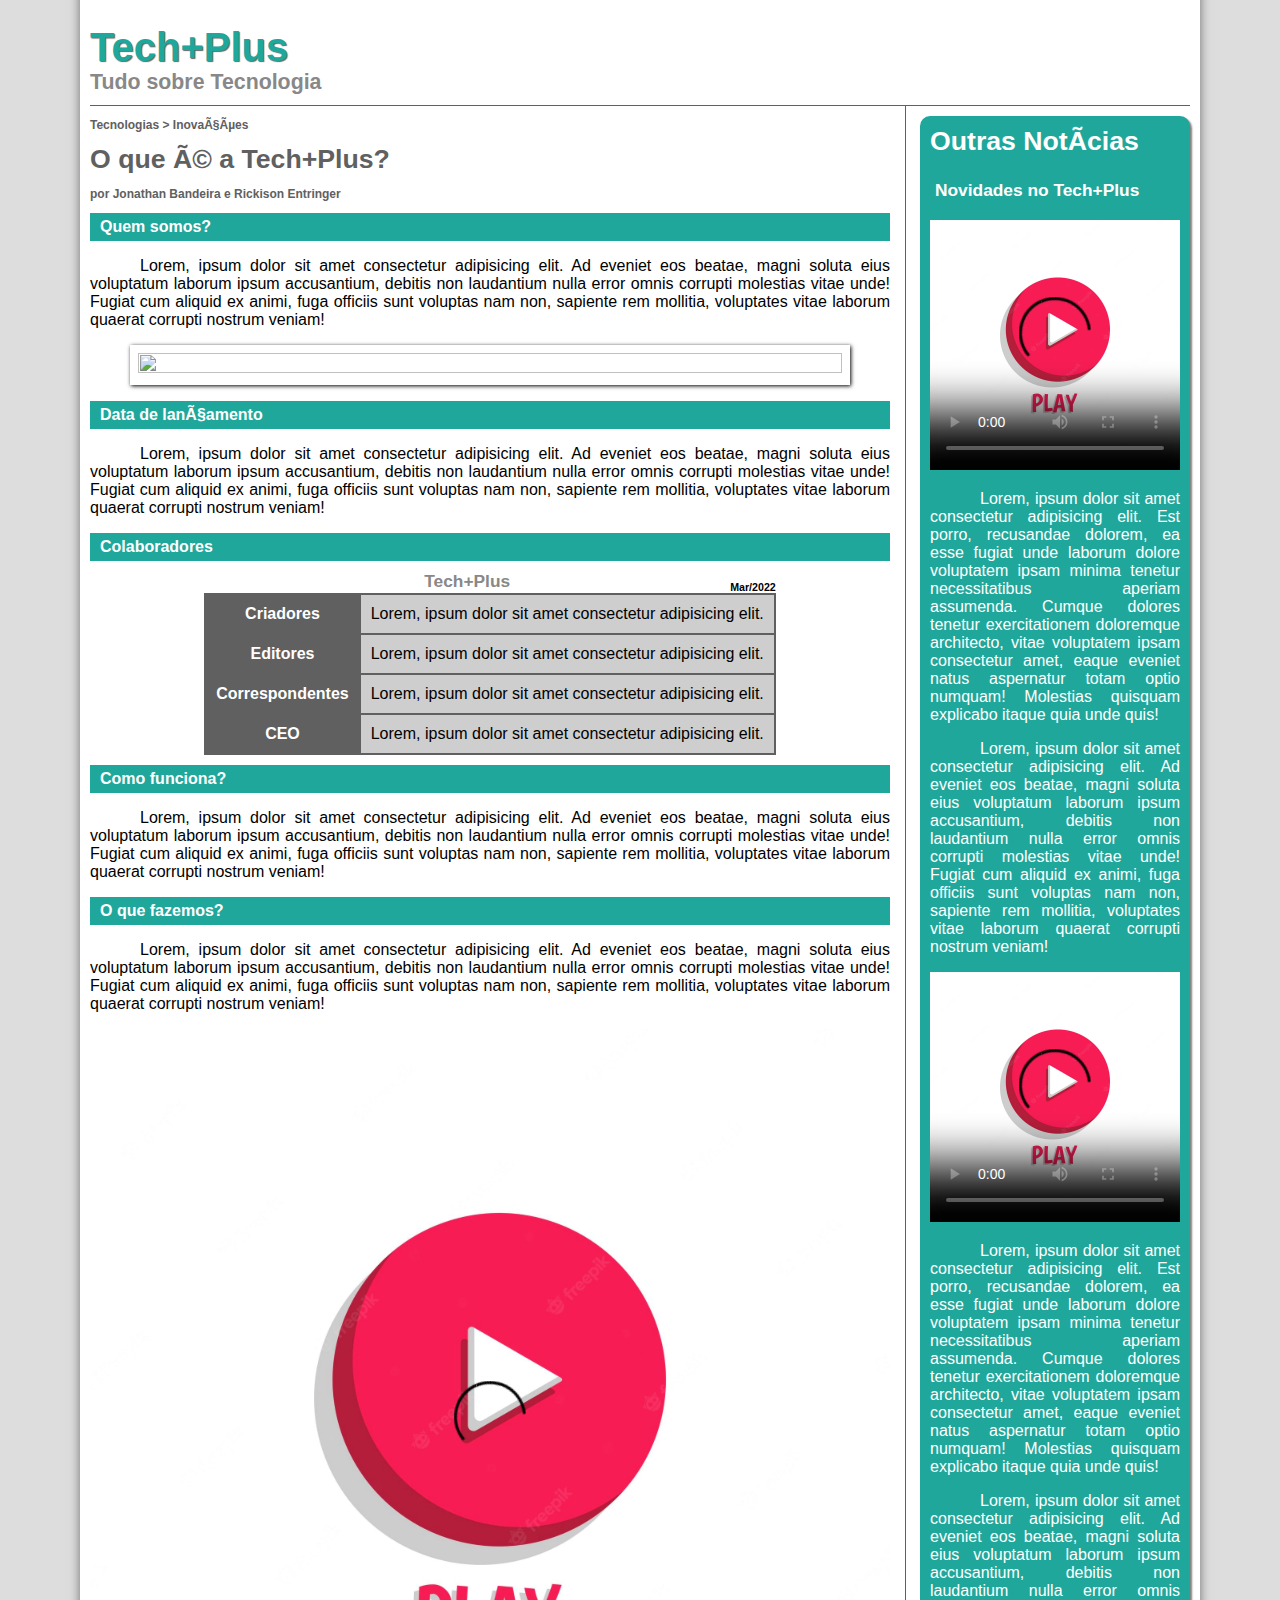
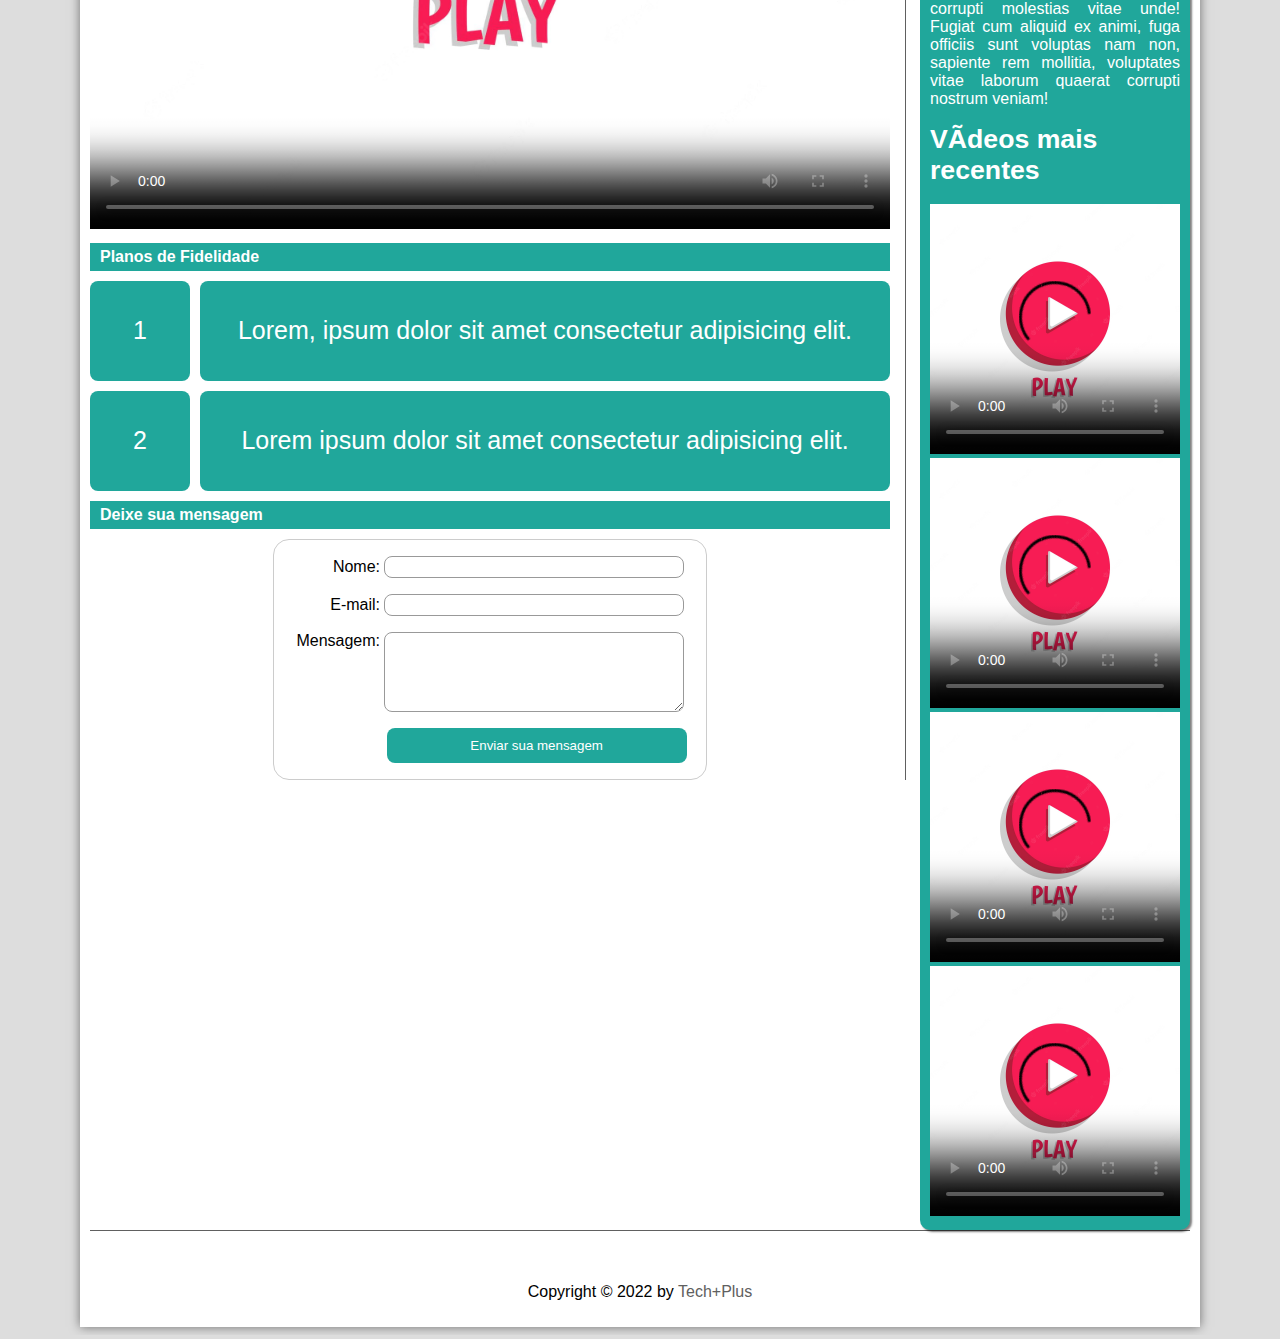
==== tech-plus/index.html @ 02656e33 "Fixed bugs" ====
<!DOCTYPE html>
<html lang="pt-br">

<head>
    <meta charset="pt-br">
    <title>Tech+Plus</title>
    <link rel="apple-touch-icon" sizes="57x57" href="_imagens/apple-icon.png">
    <link rel="apple-touch-icon" sizes="57x57" href="_imagens/android-icon-144x144.png">
    <link rel="apple-touch-icon" sizes="57x57" href="_imagens/android-icon-192x192.png">
    <link rel="apple-touch-icon" sizes="57x57" href="_imagens/android-icon-36x36.png">
    <link rel="apple-touch-icon" sizes="57x57" href="_imagens/android-icon-36x36.png">
    <link rel="apple-touch-icon" sizes="57x57" href="_imagens/android-icon-72x72.png">
    <link rel="apple-touch-icon" sizes="57x57" href="_imagens/apple-icon-57x57.png">
    <link rel="apple-touch-icon" sizes="57x57" href="_imagens/apple-icon.png">
    <link rel="apple-touch-icon" sizes="57x57" href="_imagens/favicon-16x16.png">
    <link rel="apple-touch-icon" sizes="57x57" href="_imagens/favicon-32x32.png">
    <link rel="apple-touch-icon" sizes="57x57" href="_imagens/favicon-96x96.png">
    <link rel="apple-touch-icon" sizes="57x57" href="_imagens/ms-icon-70x70.png">
    <link rel="stylesheet" href="https://cdn.jsdelivr.net/gh/devicons/devicon@v2.15.1/devicon.min.css">
    <link rel="stylesheet" type="text/css"
        href="https://maxcdn.bootstrapcdn.com/font-awesome/4.7.0/css/font-awesome.min.css">
    <link rel="stylesheet" type="text/css" href="_css/stylo.css" />
    <script src="https://code.jquery.com/jquery-3.2.1.js"></script>
</head>

<body>
    <div id="interface">
        <header id="cabecalho">
            <a href="#">
                <h1>Tech+Plus</h1>
            </a>
            <h3>Tudo sobre Tecnologia</h3>
            </hgroup>
        </header>

        <section id="corpo">
            <article id="noticia-principal">
                <header id="cabecalho-artigo">
                    <hgroup>
                        <h3><a href="#">Tecnologias</a> > <a href="#"> Inovações</a></h3>
                        <h1>O que é a Tech+Plus?</h1>
                        <h3>por Jonathan Bandeira e Rickison Entringer</h3>
                    </hgroup>
                </header>
                <h2>Quem somos?</h2>
                <p>Lorem, ipsum dolor sit amet consectetur adipisicing elit. Ad eveniet eos beatae, magni soluta eius
                    voluptatum laborum ipsum accusantium, debitis non laudantium nulla error omnis corrupti molestias
                    vitae
                    unde! Fugiat cum aliquid ex animi, fuga officiis sunt voluptas nam non, sapiente rem mollitia,
                    voluptates vitae laborum quaerat corrupti nostrum veniam!</p>

                <figure class="foto-legenda">
                    <figcaption>
                        <h3>Tech+Plus</h3>
                        <p>Lorem ipsum dolor, sit amet consectetur adipisicing elit. Fugiat labore veritatis itaque
                            possimus, ipsam illum vero voluptatum laboriosam deleniti nostrum enim nobis explicabo ullam
                            sint. Eius minima doloremque fuga at, soluta deserunt dolorum aperiam odio laborum ab
                            laboriosam ad eaque sapiente deleniti? Perspiciatis, odio iusto amet quo dicta ullam
                            sapiente?</p>
                        <p>Lorem ipsum dolor, sit amet consectetur adipisicing elit. Fugiat labore veritatis itaque
                            possimus, ipsam illum vero voluptatum laboriosam deleniti nostrum enim nobis explicabo ullam
                            sint. Eius minima doloremque fuga at, soluta deserunt dolorum aperiam odio laborum ab
                            laboriosam ad eaque sapiente deleniti? Perspiciatis, odio iusto amet quo dicta ullam
                            sapiente?</p>
                    </figcaption>
                    <img src="_imagens/Logística-4.0.jpg">
                </figure>
                <h2>Data de lançamento</h2>
                <p>Lorem, ipsum dolor sit amet consectetur adipisicing elit. Ad eveniet eos beatae, magni soluta eius
                    voluptatum laborum ipsum accusantium, debitis non laudantium nulla error omnis corrupti molestias
                    vitae
                    unde! Fugiat cum aliquid ex animi, fuga officiis sunt voluptas nam non, sapiente rem mollitia,
                    voluptates vitae laborum quaerat corrupti nostrum veniam!</p>

                <h2>Colaboradores</h2>

                <table id="tabelaspec">
                    <caption>Tech+Plus <span>Mar/2022</span></caption>

                    <tr>
                        <td class="ce">Criadores</td>
                        <td class="cd">Lorem, ipsum dolor sit amet consectetur adipisicing elit.</td>
                    </tr>
                    <tr>
                        <td rowspan="ce" class="ce">Editores</td>
                        <td class="cd">Lorem, ipsum dolor sit amet consectetur adipisicing elit.</td>
                    </tr>
                    <tr>
                        <td rowspan="ce" class="ce">Correspondentes</td>
                        <td class="cd">Lorem, ipsum dolor sit amet consectetur adipisicing elit.</td>
                    </tr>
                    <tr>
                        <td class="ce">CEO</td>
                        <td class="cd">Lorem, ipsum dolor sit amet consectetur adipisicing elit.</td>
                    </tr>
                </table>

                <h2>Como funciona?</h2>
                <p>Lorem, ipsum dolor sit amet consectetur adipisicing elit. Ad eveniet eos beatae, magni soluta eius
                    voluptatum laborum ipsum accusantium, debitis non laudantium nulla error omnis corrupti molestias
                    vitae
                    unde! Fugiat cum aliquid ex animi, fuga officiis sunt voluptas nam non, sapiente rem mollitia,
                    voluptates vitae laborum quaerat corrupti nostrum veniam!</p>
                <h2>O que fazemos?</h2>
                <p>Lorem, ipsum dolor sit amet consectetur adipisicing elit. Ad eveniet eos beatae, magni soluta eius
                    voluptatum laborum ipsum accusantium, debitis non laudantium nulla error omnis corrupti molestias
                    vitae
                    unde! Fugiat cum aliquid ex animi, fuga officiis sunt voluptas nam non, sapiente rem mollitia,
                    voluptates vitae laborum quaerat corrupti nostrum veniam!</p>

                <video id="filme-index" controls="controls"
                    poster="_imagens/botao-de-reproducao-da-pagina-da-web-do-player-de-video-conceito-de-multimidia-de-streaming-de-video-icone-de-vetor-3d-estilo-minimalista-dos-desenhos-animados_449361-573.webp">
                    <source src="_media/how-it-feels.mp4" type="video/mp4">
                    <source src="_media/how-it-feels.mp4" type="video/ogg">
                    Desculpe, mas não foi possível carregar o Vídeo
                </video>
                <h2>Planos de Fidelidade</h2>
                <div class="conteiner">
                    <div><a href="#">1</a> </div>
                    <div>Lorem, ipsum dolor sit amet consectetur adipisicing elit.</div>
                    <div><a href="#">2</a></div>
                    <div>Lorem ipsum dolor sit amet consectetur adipisicing elit.</div>
                </div>
                <h2>Deixe sua mensagem</h2>
                <form action="/pagina-processa-dados-do-form" method="post">

                    <div>
                        <label for="name">Nome:</label>
                        <input type="text" id="name" />
                    </div>
                    <div>
                        <label for="mail">E-mail:</label>
                        <input type="email" id="mail" />
                    </div>
                    <div>
                        <label for="msg">Mensagem:</label>
                        <textarea id="msg"></textarea>
                    </div>
                    <div class="button">
                        <button type="submit">Enviar sua mensagem</button>
                    </div>
                </form>

            </article>
        </section>
        <aside id="lateral">

            <h1>Outras Notícias</h1>

            <h2>Novidades no Tech+Plus</h2>
            <video id="filme-index" controls="controls"
                poster="_imagens/botao-de-reproducao-da-pagina-da-web-do-player-de-video-conceito-de-multimidia-de-streaming-de-video-icone-de-vetor-3d-estilo-minimalista-dos-desenhos-animados_449361-573.webp">
                <source src="_media/how-it-feels.mp4" type="video/mp4">
                <source src="_media/how-it-feels.mp4" type="video/ogg">
                Desculpe, mas não foi possível carregar o Vídeo
            </video>
            <p>Lorem, ipsum dolor sit amet consectetur adipisicing elit. Est porro, recusandae dolorem, ea esse fugiat
                unde laborum dolore voluptatem ipsam minima tenetur necessitatibus aperiam assumenda. Cumque dolores
                tenetur exercitationem doloremque architecto, vitae voluptatem ipsam consectetur amet, eaque eveniet
                natus aspernatur totam optio numquam! Molestias quisquam explicabo itaque quia unde quis!</p>
            <p>Lorem, ipsum dolor sit amet consectetur adipisicing elit. Ad eveniet eos beatae, magni soluta eius
                voluptatum laborum ipsum accusantium, debitis non laudantium nulla error omnis corrupti molestias vitae
                unde! Fugiat cum aliquid ex animi, fuga officiis sunt voluptas nam non, sapiente rem mollitia,
                voluptates vitae laborum quaerat corrupti nostrum veniam!</p>

            <video id="filme-index" controls="controls"
                poster="_imagens/botao-de-reproducao-da-pagina-da-web-do-player-de-video-conceito-de-multimidia-de-streaming-de-video-icone-de-vetor-3d-estilo-minimalista-dos-desenhos-animados_449361-573.webp">
                <source src="_media/how-it-feels.mp4" type="video/mp4">
                <source src="_media/how-it-feels.mp4" type="video/ogg">
                Desculpe, mas não foi possível carregar o Vídeo
            </video>
            <p>Lorem, ipsum dolor sit amet consectetur adipisicing elit. Est porro, recusandae dolorem, ea esse fugiat
                unde laborum dolore voluptatem ipsam minima tenetur necessitatibus aperiam assumenda. Cumque dolores
                tenetur exercitationem doloremque architecto, vitae voluptatem ipsam consectetur amet, eaque eveniet
                natus aspernatur totam optio numquam! Molestias quisquam explicabo itaque quia unde quis!</p>
            <p>Lorem, ipsum dolor sit amet consectetur adipisicing elit. Ad eveniet eos beatae, magni soluta eius
                voluptatum laborum ipsum accusantium, debitis non laudantium nulla error omnis corrupti molestias vitae
                unde! Fugiat cum aliquid ex animi, fuga officiis sunt voluptas nam non, sapiente rem mollitia,
                voluptates vitae laborum quaerat corrupti nostrum veniam!</p>

            <h1>Vídeos mais recentes</h1>

            <video id="filme-index" controls="controls"
                poster="_imagens/botao-de-reproducao-da-pagina-da-web-do-player-de-video-conceito-de-multimidia-de-streaming-de-video-icone-de-vetor-3d-estilo-minimalista-dos-desenhos-animados_449361-573.webp">
                <source src="_media/how-it-feels.mp4" type="video/mp4">
                <source src="_media/how-it-feels.mp4" type="video/ogg">
                Desculpe, mas não foi possível carregar o Vídeo
            </video>
            <video id="filme-index" controls="controls"
                poster="_imagens/botao-de-reproducao-da-pagina-da-web-do-player-de-video-conceito-de-multimidia-de-streaming-de-video-icone-de-vetor-3d-estilo-minimalista-dos-desenhos-animados_449361-573.webp">
                <source src="_media/how-it-feels.mp4" type="video/mp4">
                <source src="_media/how-it-feels.mp4" type="video/ogg">
                Desculpe, mas não foi possível carregar o Vídeo
            </video>
            <video id="filme-index" controls="controls"
                poster="_imagens/botao-de-reproducao-da-pagina-da-web-do-player-de-video-conceito-de-multimidia-de-streaming-de-video-icone-de-vetor-3d-estilo-minimalista-dos-desenhos-animados_449361-573.webp">
                <source src="_media/how-it-feels.mp4" type="video/mp4">
                <source src="_media/how-it-feels.mp4" type="video/ogg">
                Desculpe, mas não foi possível carregar o Vídeo
            </video>
            <video id="filme-index" controls="controls"
                poster="_imagens/botao-de-reproducao-da-pagina-da-web-do-player-de-video-conceito-de-multimidia-de-streaming-de-video-icone-de-vetor-3d-estilo-minimalista-dos-desenhos-animados_449361-573.webp">
                <source src="_media/how-it-feels.mp4" type="video/mp4">
                <source src="_media/how-it-feels.mp4" type="video/ogg">
                Desculpe, mas não foi possível carregar o Vídeo
            </video>

        </aside>
        <footer id="rodape">
            <p>
                <center>
                    <a href="#"><i class="devicon-facebook-plain colored"></i></a>
                    <a href="#"><i class="devicon-twitter-original colored"></i></a>
                    <a href="#"><i class="devicon-behance-plain colored"></i></a>
                    <a href="#"><i class="devicon-instagram-plain colored"></i></a>
                    <a href="#"><i class="devicon-github-original colored"></i></a>
                    <a href="#"><i class="devicon-discord-plain colored"></i></a>
                    <br><br> Copyright &copy; 2022 by <a href="#">Tech+Plus</a>
                    <br>
                </center>
            </p>

        </footer>
    </div>
</body>

</html>
---- tech-plus/_css/stylo.css ----
body {
    font-family: arial, sans-serif;
    background-color: #dddddd;
    color: #000;
}

p {
    text-align: justify;
    text-indent: 50px;
}

a {
    color: #606060;
    text-decoration: none;
}

a:hover {
    text-decoration: none;
    color: #20a78a;
}

/* INTERFACE*/
div#interface {
    width: 1100px;
    background-color: #ffffff;
    margin: -20px auto 0 auto;
    box-shadow: 0 0 10px rgba(0, 0, 0, .5);
    padding: 10px 10px 10px 10px;

}

/* CABEÇALHO NO INICIO DO SITE com imagem*/
header#cabecalho {
    border-bottom: 1px #606060 solid;
    height: 80px;
}

/* CABEÇALHO OS 2 PRIMEIROS TITULOS*/
header#cabecalho h1 {
    font-family: 'FonteLogo', sans-serif;
    font-size: 30pt;
    color: #20a79b;
    text-shadow: 1px 1px 1px rgba(0, 0, 0, .6);
    padding: 0;
    margin-bottom: 0;
}

header#cabecalho h3 {
    font-family: 'FonteLogo2', sans-serif;
    color: #888888;
    font-size: 16pt;
    padding: 0;
    margin-top: 0;
}

/* FOMATAÇAO DE IMAGENS COM LEGENDAS*/
figure.foto-legenda {
    position: relative;
    border: 8px solid white;
    box-shadow: 1px 1px 4px black;
}

figure.foto-legenda img {
    width: 100%;
    height: 100%;
}

figure.foto-legenda figcaption {
    opacity: 0;
    position: absolute;
    top: 0px;
    background-color: rgba(0, 0, 0, .4);
    color: white;
    width: 100%;
    height: 100%;
    padding: 10px;
    box-sizing: border-box;
    transition: opacity 1s;
}

figure.foto-legenda:hover figcaption {
    opacity: 1;
}

/* ESCONDER O H1 DO MENU*/
nav#menu h1 {
    display: none;
}

/* fazer efeito de 1s  H1 DO MENU*/
nav#menu a:hover {
    color: #ffffff;
    transition: color 1s;
}

/* fazer efeito de mudar a cor quando passar o mouse */
nav#menu li:hover {
    background-color: #606060;
}

/*LINKS*/
nav#menu a {
    color: black;
    text-decoration: none;
}

/* SECTION*/
section#corpo {
    display: block;
    width: 800px;
    float: left;
    border-right: 1px solid #606060;
    padding-right: 15px;
}

article#noticia-principal h2 {
    font-size: 12pt;
    color: #fff;
    background-color: #20a79b;
    padding: 5px 0px 5px 10px;
    margin: 10px 0px 10px 0px;
}

header#cabecalho-artigo h1 {
    font-family: 'FonteLogo', sans-serif;
    font-size: 20pt;
    color: #606060;
    margin-bottom: 0px;
    margin-top: 0px;
}

.direita {
    text-align: right;
}

header#cabecalho-artigo h2 {
    font-size: 13pt;
    color: #cecece;
    background-color: #ffffff;
}

header#cabecalho-artigo h3 {
    font-size: 12px;
    color: #606060;
}

table#tabelaspec {
    border: 1px solid #606060;
    border-spacing: 0px;
    margin-left: auto;
    margin-right: auto;
}

table#tabelaspec td {
    border: 1px solid #606060;
    padding: 10px;
    text-align: center;
    vertical-align: middle;
}

table#tabelaspec td.ce {
    color: #ffffff;
    background-color: #606060;
    vertical-align: top;
    font-weight: bold;
}

table#tabelaspec td.cd {
    background-color: #cecece;
}

table#tabelaspec caption {
    color: #888888;
    font-size: 13pt;
    font-weight: bolder;
}

table#tabelaspec caption span {
    display: block;
    float: right;
    color: #000000;
    font-size: 8pt;
    margin-top: 10px;
}

.conteiner>div {
    display: flex;
    justify-content: center;
    align-items: center;
    font-size: 25px;
    color: rgb(255, 255, 255);
    text-align: center;
    border-radius: 8px;
}

.conteiner>div:nth-child(1n) {
    background-color: #20a79b;
}

.conteiner>div:nth-child(1n):hover {
    background-color: #0abb22;
}

.conteiner>div:nth-child(3n):hover {
    background-color: #0abb22;
}

.conteiner>div:nth-child(1n) a{
    color: rgb(255, 255, 255);
}

.conteiner>div:nth-child(2n) {
    background-color: #20a79b;
}

.conteiner>div:nth-child(3n) {
    background-color: #20a79b;
}

.conteiner>div:nth-child(4n) {
    background-color: #20a79b;
}


.conteiner {
    display: grid;
    grid-template-columns: 100px auto;
    grid-template-rows: 100px 100px;
    grid-gap: 10px;
}

/*aside*/
aside#lateral {
    display: block;
    width: 250px;
    float: right;
    background-color: #20a79b;
    color: #fff;
    padding: 10px;
    margin-top: 10px;
    box-shadow: 2px 2px 2px rgba(0, 0, 0, .5);
    border-radius: 10px;
}

aside#lateral h1 {
    font-family: 'FonteLogo', sans-serif;
    font-size: 20pt;
    color: #fff;
    margin-top: 0px;
}

aside#lateral h2 {
    font-size: 13pt;
    color: #fff;
    padding: 5px;
}

/* form*/
form {
    margin: 0 auto;
    width: 400px;
    padding: 1em;
    border: 0.5px solid #CCC;
    border-radius: 1em;
}
form div+div {
    margin-top: 1em;
}
label {
    display: inline-block;
    width: 90px;
    text-align: right;
}

.button {
    padding-left: 90px;
}

button {
    margin-left: .5em;
    color: #fff;
    border: none;
    text-align: center;
    background-color: #20a79b;
    border-radius: 8px;
    width: 300px;
    padding: 10px;
}

button:hover{
    background-color: #0abb22;
    border-radius: 8px;
    color: #fff;
    border: none;
    text-align: center;
    
}

input,
textarea {
    font: 1em sans-serif;
    width: 300px;
    -moz-box-sizing: border-box;
    box-sizing: border-box;
    border: 1px solid #999;
    border-radius: 8px;
}

input:focus,
textarea:focus {
    border-color: #000;
    border-radius: 8px;
}
textarea {
    vertical-align: top;
    height: 5em;
    resize: vertical;
    border-radius: 8px;
}

/* footer*/
footer#rodape {
    clear: both;
    border-top: 1px solid #606060;
}

footer#rodape p a {
    text-align: center;
}

video#filme-index {
    width: 100%;
    height: 100%;
}
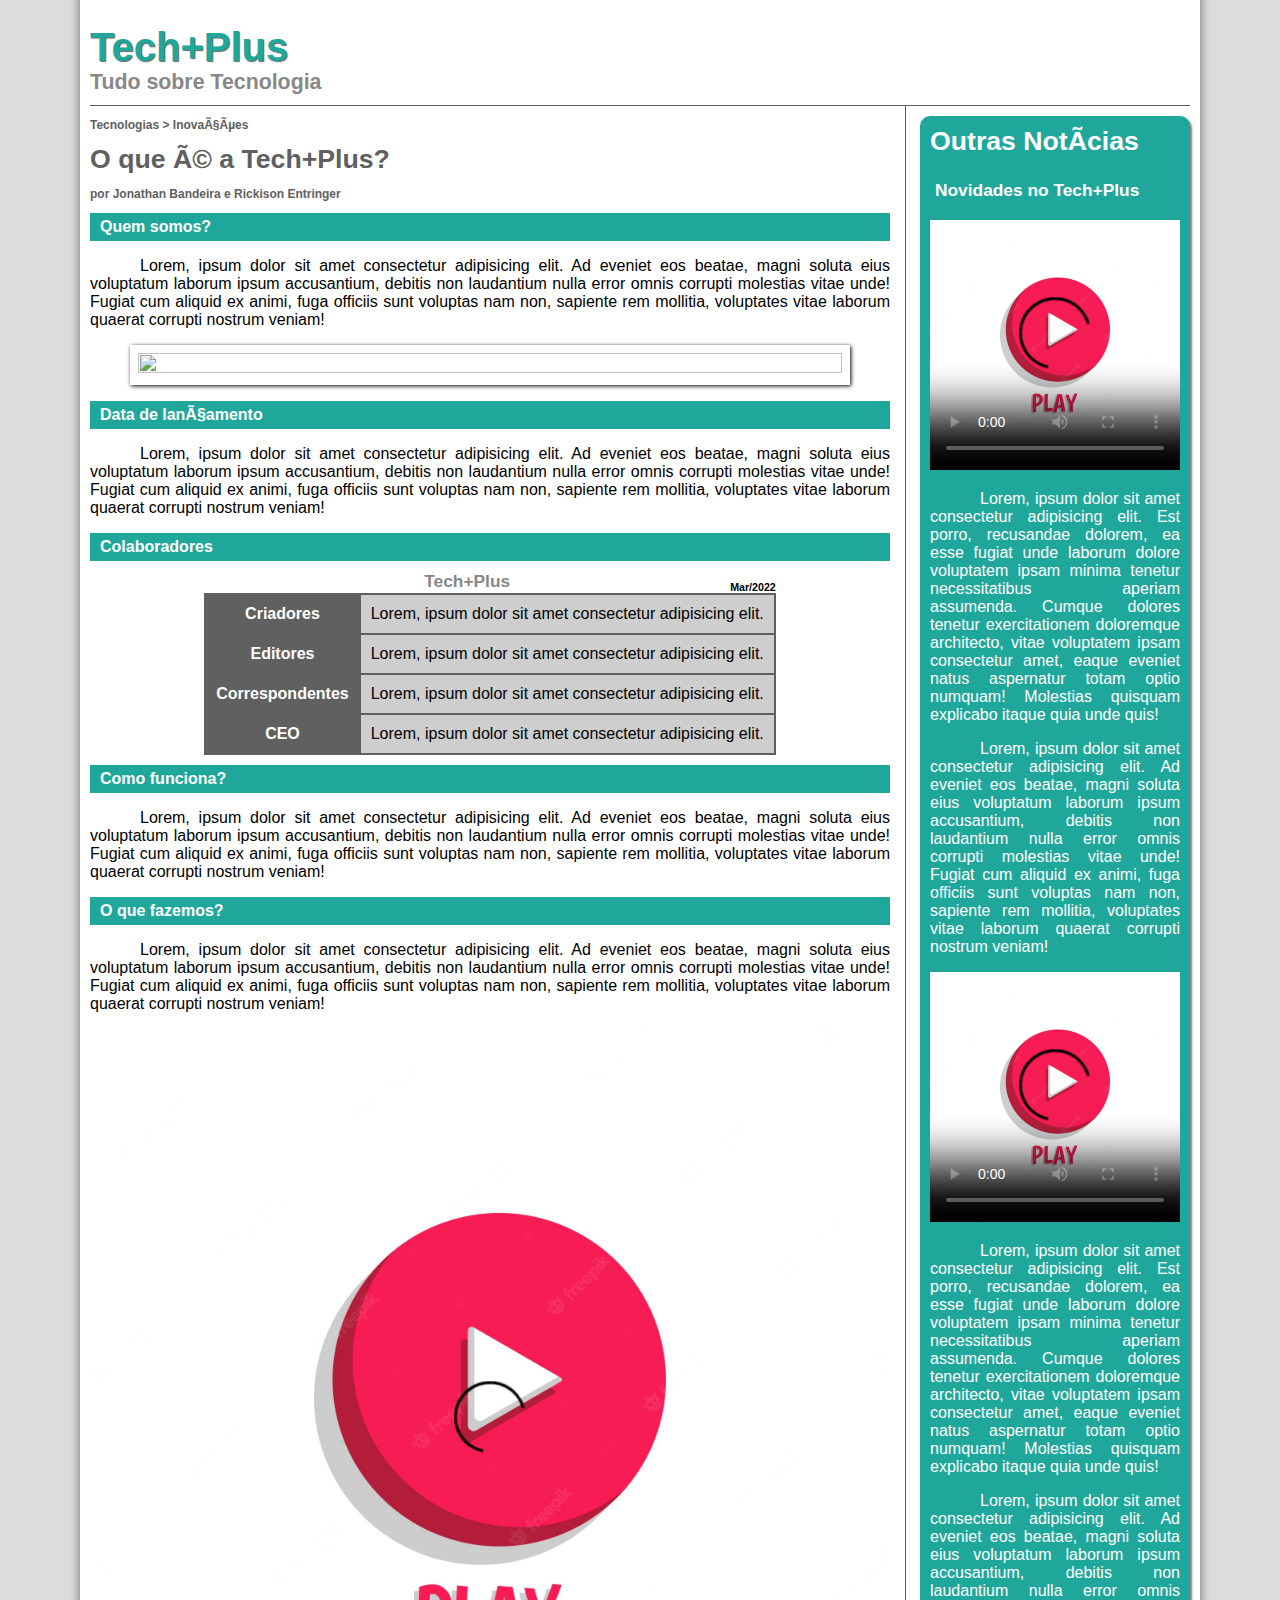
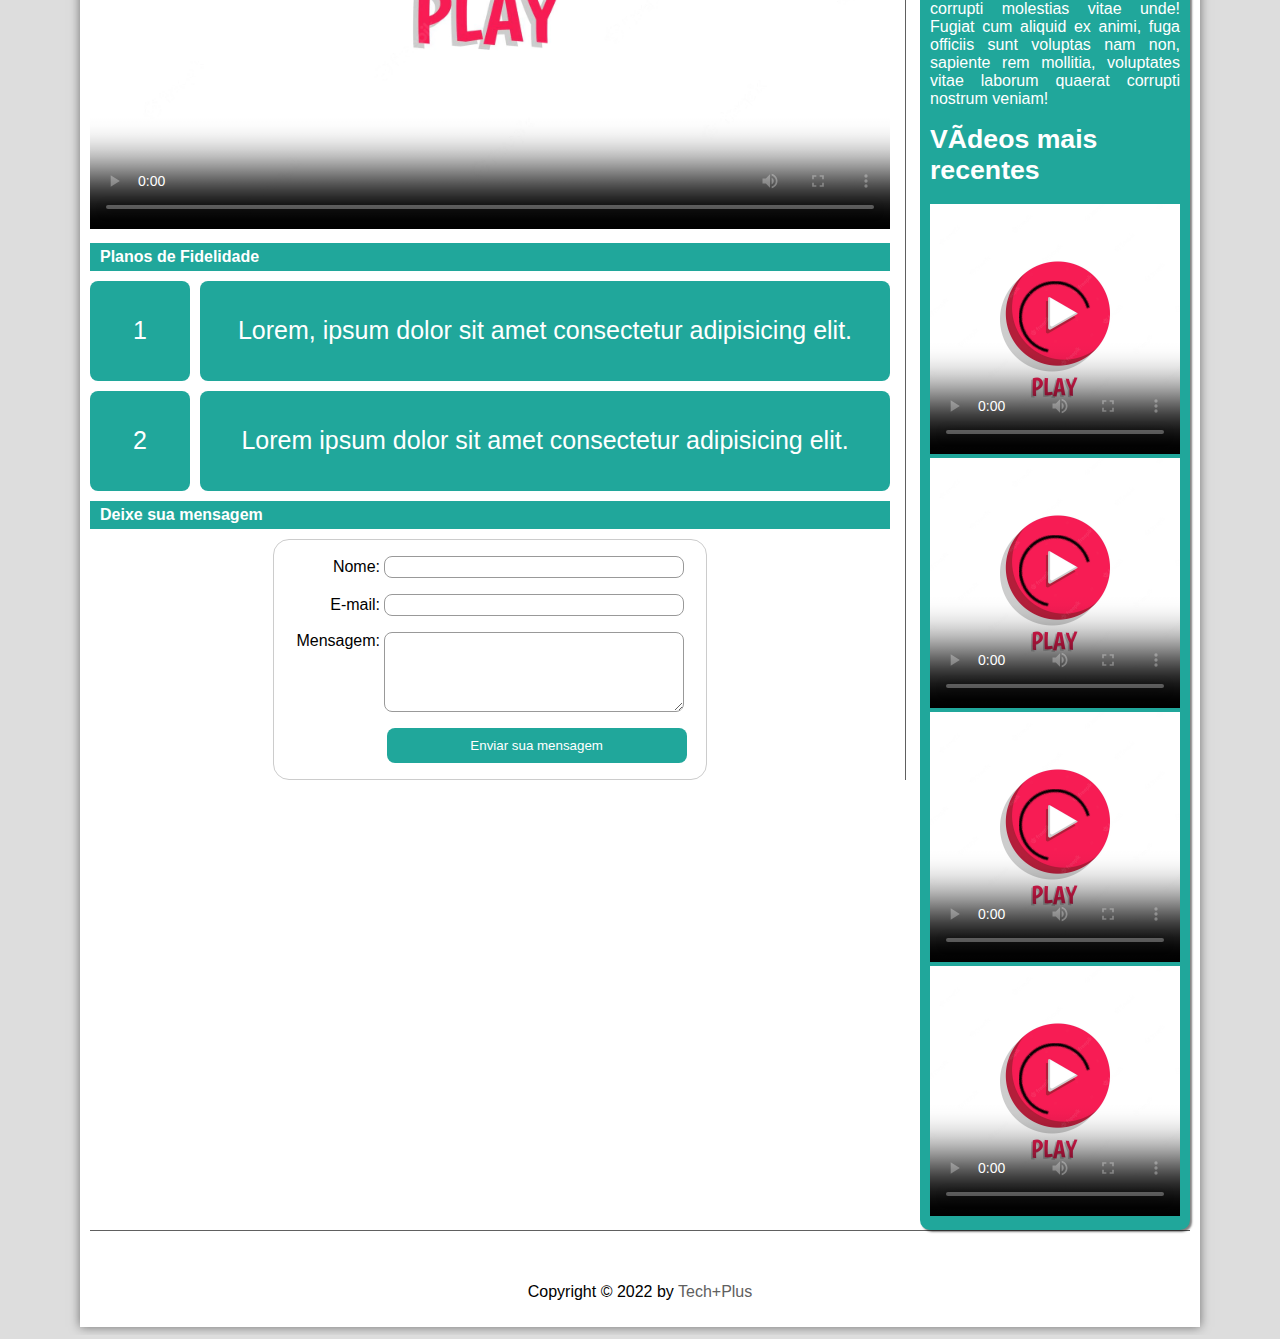
==== commit 42bc2fff: "Fixed bugs" ====
--- a/tech-plus/index.html
+++ b/tech-plus/index.html
@@ -5,17 +5,6 @@
     <meta charset="pt-br">
     <title>Tech+Plus</title>
     <link rel="apple-touch-icon" sizes="57x57" href="_imagens/apple-icon.png">
-    <link rel="apple-touch-icon" sizes="57x57" href="_imagens/android-icon-144x144.png">
-    <link rel="apple-touch-icon" sizes="57x57" href="_imagens/android-icon-192x192.png">
-    <link rel="apple-touch-icon" sizes="57x57" href="_imagens/android-icon-36x36.png">
-    <link rel="apple-touch-icon" sizes="57x57" href="_imagens/android-icon-36x36.png">
-    <link rel="apple-touch-icon" sizes="57x57" href="_imagens/android-icon-72x72.png">
-    <link rel="apple-touch-icon" sizes="57x57" href="_imagens/apple-icon-57x57.png">
-    <link rel="apple-touch-icon" sizes="57x57" href="_imagens/apple-icon.png">
-    <link rel="apple-touch-icon" sizes="57x57" href="_imagens/favicon-16x16.png">
-    <link rel="apple-touch-icon" sizes="57x57" href="_imagens/favicon-32x32.png">
-    <link rel="apple-touch-icon" sizes="57x57" href="_imagens/favicon-96x96.png">
-    <link rel="apple-touch-icon" sizes="57x57" href="_imagens/ms-icon-70x70.png">
     <link rel="stylesheet" href="https://cdn.jsdelivr.net/gh/devicons/devicon@v2.15.1/devicon.min.css">
     <link rel="stylesheet" type="text/css"
         href="https://maxcdn.bootstrapcdn.com/font-awesome/4.7.0/css/font-awesome.min.css">
